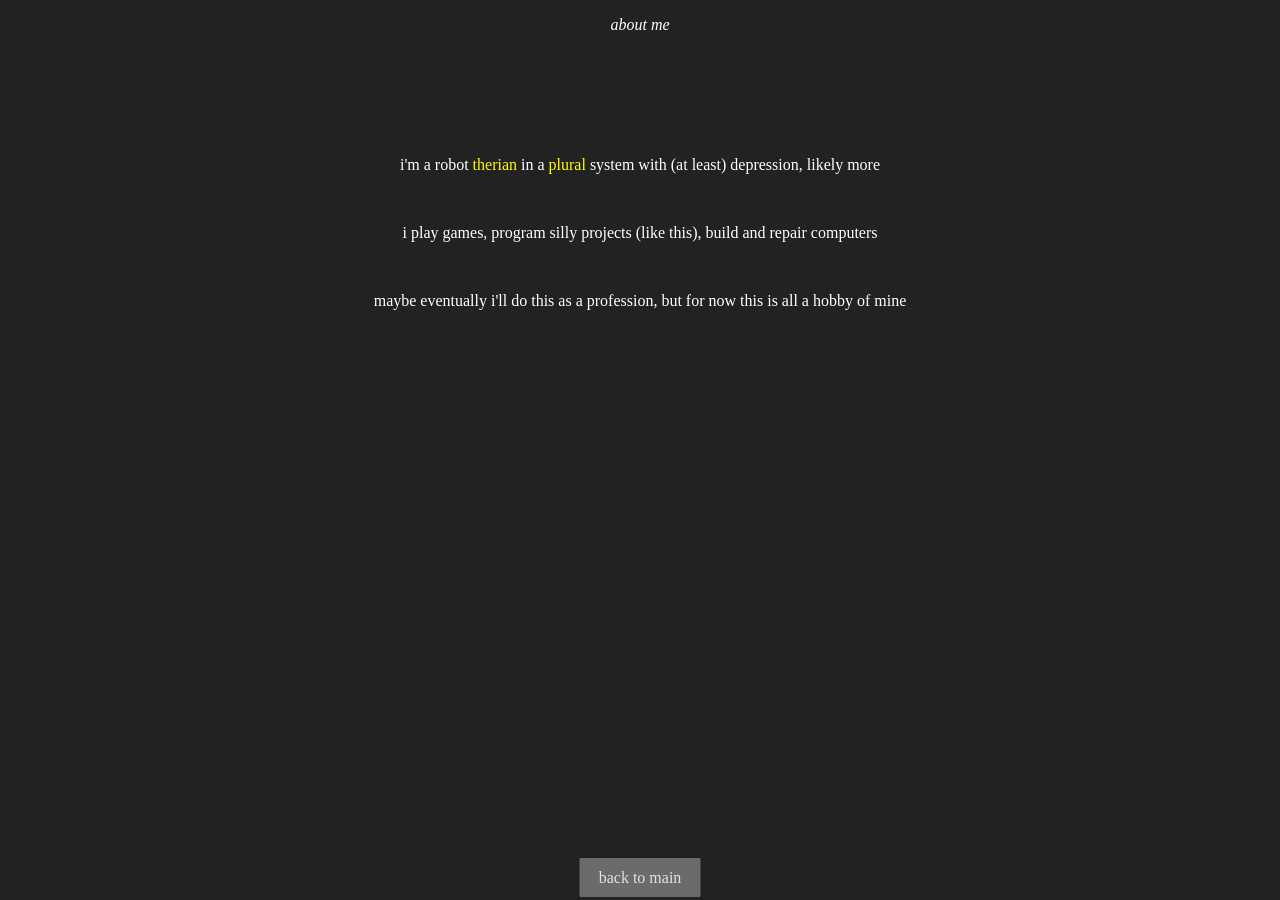
==== about.html @ b2134059 "add titles and discord embed stuff" ====
<!DOCTYPE html>
<style>
    a {
        color: #fefe00;
    }
</style>
<head>
    <title>about ivy</title>
    <link rel="icon" type="image/png" href="assets/icon.png">
    <meta charset="utf-8">
    <meta name="viewport" content="width=device-width, initial-scale=1">
    <link rel="stylesheet" href="./style.css" type="text/css">
    <meta content="Ivy's Site" property="og:title">
    <meta content="about me!" property="og:description">
    <meta content="https://opci.gay" property="og:url">
    <meta content="website" property="og:type">
    <meta name="theme-color" data-react-helmet="true" content="#fefe00">
</head>
<body>
    <div class="mid">
        <p style="font-style:italic;">about me</p>
    </div>
    <div class="mid underTop">
        <p>i'm a robot <a href="https://www.therian-guide.com">therian</a> in a <a href="https://www.morethanone.info">plural</a> system with (at least) depression, likely more</p>
        <br>
        <p>i play games, program silly projects (like this), build and repair computers</p>
        <br>
        <p>maybe eventually i'll do this as a profession, but for now this is all a hobby of mine</p>
    </div>

    <div class="bottom">
        <a href="index" id="backButton" class="button link">back to main</a>
    </div>
    <!-- dependency & script loading, at the end so it can access the whole page -->
    <script src="https://ajax.googleapis.com/ajax/libs/jquery/3.6.1/jquery.min.js"></script>
    <script src="https://cdnjs.cloudflare.com/ajax/libs/gsap/3.11.3/gsap.min.js"></script>
    <script src="app.js"></script>
</body>
---- style.css ----
:root {
    --main-background: #222;
    --button-background: #777;
    --hovered-button: #444;
    --accent-color: #fefe00;
}

a {
    text-decoration: none;
    font-family: Roboto;
}

a.link.yel {
    animation-name: yel;
    animation-duration: .5s;
    animation-fill-mode: forwards;
}

a.link.whi {
    animation-name: whi;
    animation-duration: .5s;
    animation-fill-mode: forwards;
}

body {
    background-color: var(--main-background);
}

p {
    color: #fff;
    font-family: Roboto;
}

.center {
    top: 50%;
    left: 50%;
    transform: translate(-50%, -50%);
}

.mid {
    text-align: center;
}

.bottom {
    text-align: center;
    position: absolute;
    bottom: 1vw;
    left: 50%;
    transform: translateX(-50%);
}

.underTop {
    padding-top: 7vw;
}

#titleDiv {
    display: inline-block;
    overflow: hidden;
}

#quote {
    font-style: italic;
}

#bottomRight {
    display: flex;
    position: absolute;
    bottom: 1vh;
}

#mainBox {
    position: fixed;
    text-align: center;
}

#buttons {
    display: flex;
    align-items: center;
    flex-wrap: wrap;
    gap: .6rem;
}

.button {
    color:white;
    width: 5.5rem;
    height: 1.2rem;
    padding: .7rem 1.2rem;
    flex: 1 0 40%;
    background: var(--button-background);
    border-radius: 1px;
    border-color: white;
}

@keyframes yel {
    from {
        color: white;
        background: var(--button-background);
    }
    to {
        color: var(--accent-color);
        background: var(--hovered-button);
    }
}

@keyframes whi {
    from {
        color: var(--accent-color);
        background: var(--hovered-button);
    }
    to {
        color: white;
        background: var(--button-background);
    }
}
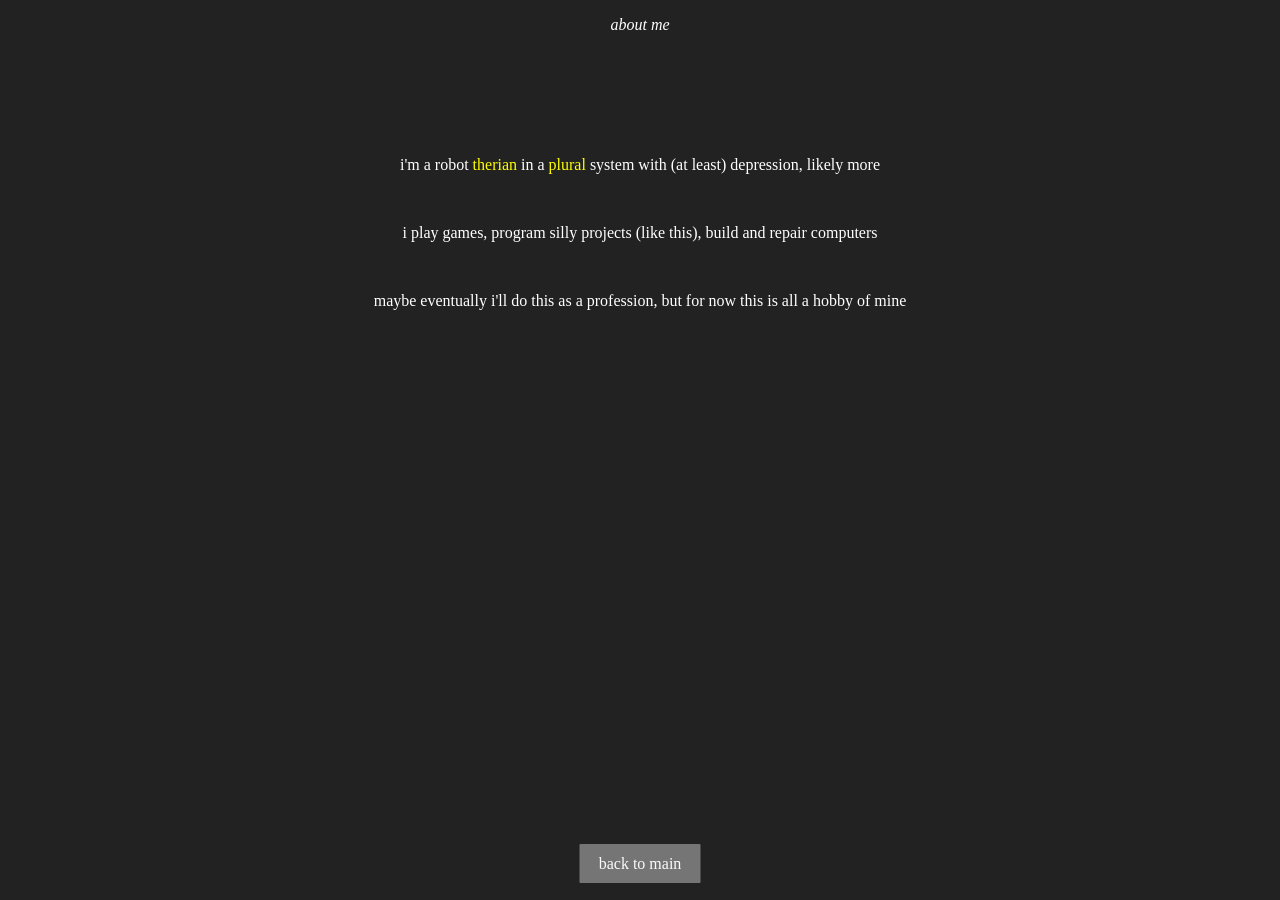
==== commit e117ccdf: "updated contact list & domain name" ====
--- a/about.html
+++ b/about.html
@@ -2,6 +2,11 @@
 <style>
     a {
         color: #fefe00;
+    }
+    a:hover {
+        color: #ba1e1f;
+        transition-property: color;
+        transition-duration: .3s;
     }
 </style>
 <head>
@@ -12,7 +17,7 @@
     <link rel="stylesheet" href="./style.css" type="text/css">
     <meta content="Ivy's Site" property="og:title">
     <meta content="about me!" property="og:description">
-    <meta content="https://opci.gay" property="og:url">
+    <meta content="https://opci.xyz" property="og:url">
     <meta content="website" property="og:type">
     <meta name="theme-color" data-react-helmet="true" content="#fefe00">
 </head>
--- a/style.css
+++ b/style.css
@@ -44,7 +44,7 @@
 .bottom {
     text-align: center;
     position: absolute;
-    bottom: 1vw;
+    bottom: 3vh;
     left: 50%;
     transform: translateX(-50%);
 }
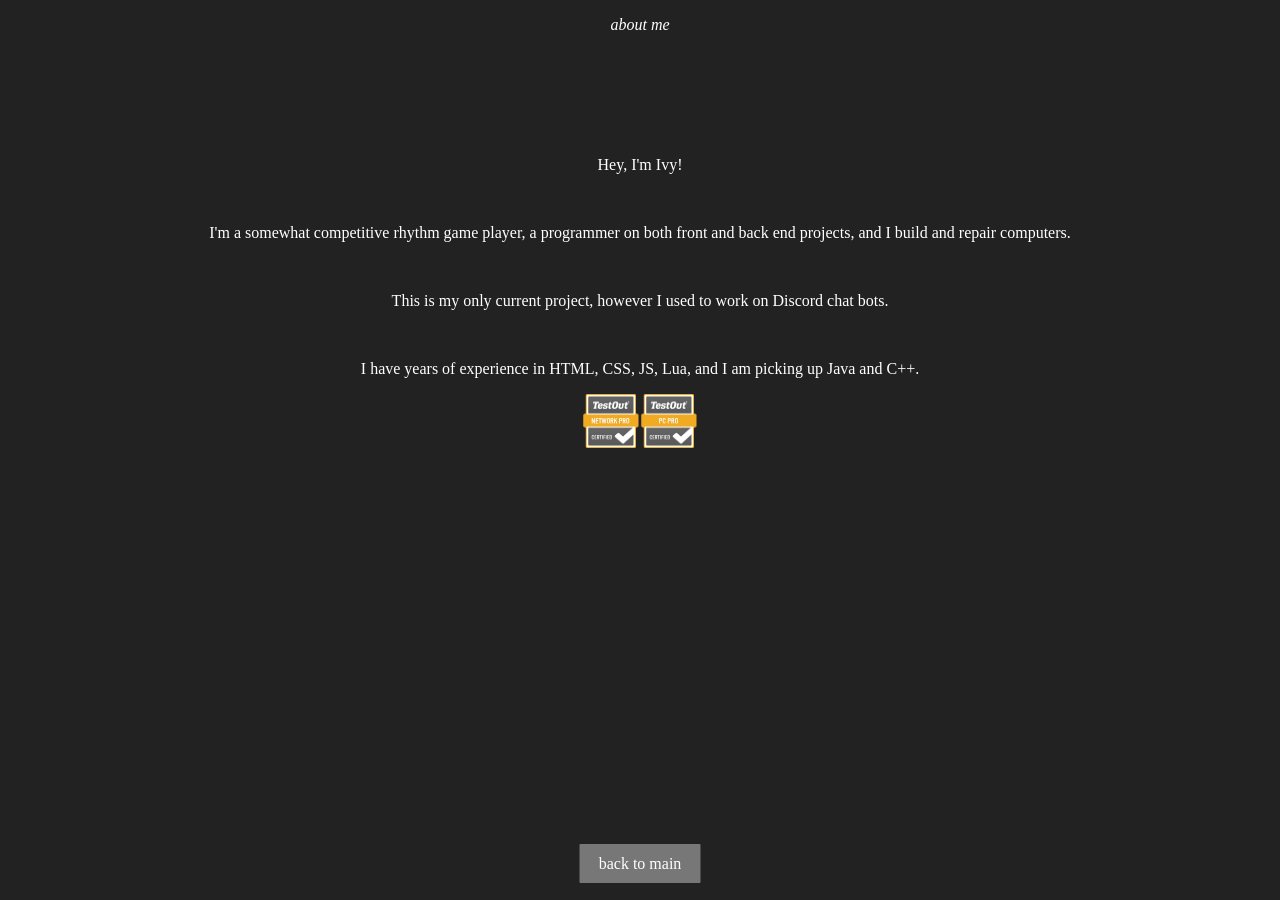
==== commit 06a8f4fd: "Sterilize" ====
--- a/about.html
+++ b/about.html
@@ -10,7 +10,7 @@
     }
 </style>
 <head>
-    <title>about ivy</title>
+    <title>About Ivy</title>
     <link rel="icon" type="image/png" href="assets/icon.png">
     <meta charset="utf-8">
     <meta name="viewport" content="width=device-width, initial-scale=1">
@@ -26,11 +26,14 @@
         <p style="font-style:italic;">about me</p>
     </div>
     <div class="mid underTop">
-        <p>i'm a robot <a href="https://www.therian-guide.com">therian</a> in a <a href="https://www.morethanone.info">plural</a> system with (at least) depression, likely more</p>
+        <p>Hey, I'm Ivy!</p>
         <br>
-        <p>i play games, program silly projects (like this), build and repair computers</p>
+        <p>I'm a somewhat competitive rhythm game player, a programmer on both front and back end projects, and I build and repair computers.</p>
         <br>
-        <p>maybe eventually i'll do this as a profession, but for now this is all a hobby of mine</p>
+        <p>This is my only current project, however I used to work on Discord chat bots.</p>
+        <br>
+        <p>I have years of experience in HTML, CSS, JS, Lua, and I am picking up Java and C++.</p>
+        <img src="/assets/networkBadge.png" style="height:54px; width:58px;"><img src="/assets/pcBadge.png" style="height:54px; width:58px;">
     </div>
 
     <div class="bottom">
--- a/style.css
+++ b/style.css
@@ -29,6 +29,16 @@
 p {
     color: #fff;
     font-family: Roboto;
+}
+
+#titleText {
+    margin-bottom: .5vw;
+}
+
+#subtitleText {
+    color: #999;
+    margin-top: 0;
+    margin-bottom: .5vw;
 }
 
 .center {
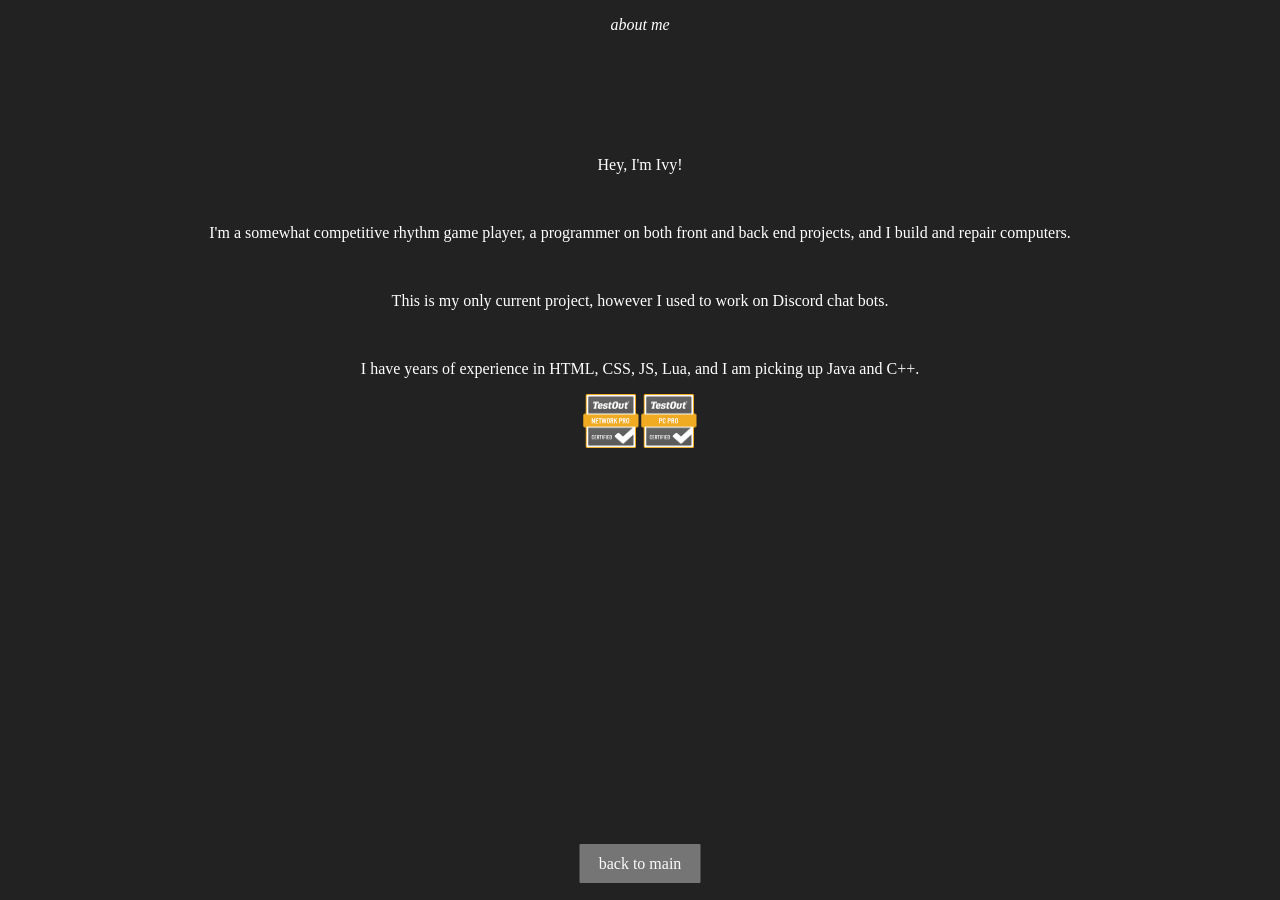
==== commit 7622241d: "Merge branch 'main' of https://github.com/opcivy/opcivy.github.io" ====
--- a/about.html
+++ b/about.html
@@ -2,11 +2,6 @@
 <style>
     a {
         color: #fefe00;
-    }
-    a:hover {
-        color: #ba1e1f;
-        transition-property: color;
-        transition-duration: .3s;
     }
 </style>
 <head>
@@ -43,4 +38,4 @@
     <script src="https://ajax.googleapis.com/ajax/libs/jquery/3.6.1/jquery.min.js"></script>
     <script src="https://cdnjs.cloudflare.com/ajax/libs/gsap/3.11.3/gsap.min.js"></script>
     <script src="app.js"></script>
-</body>+</body>
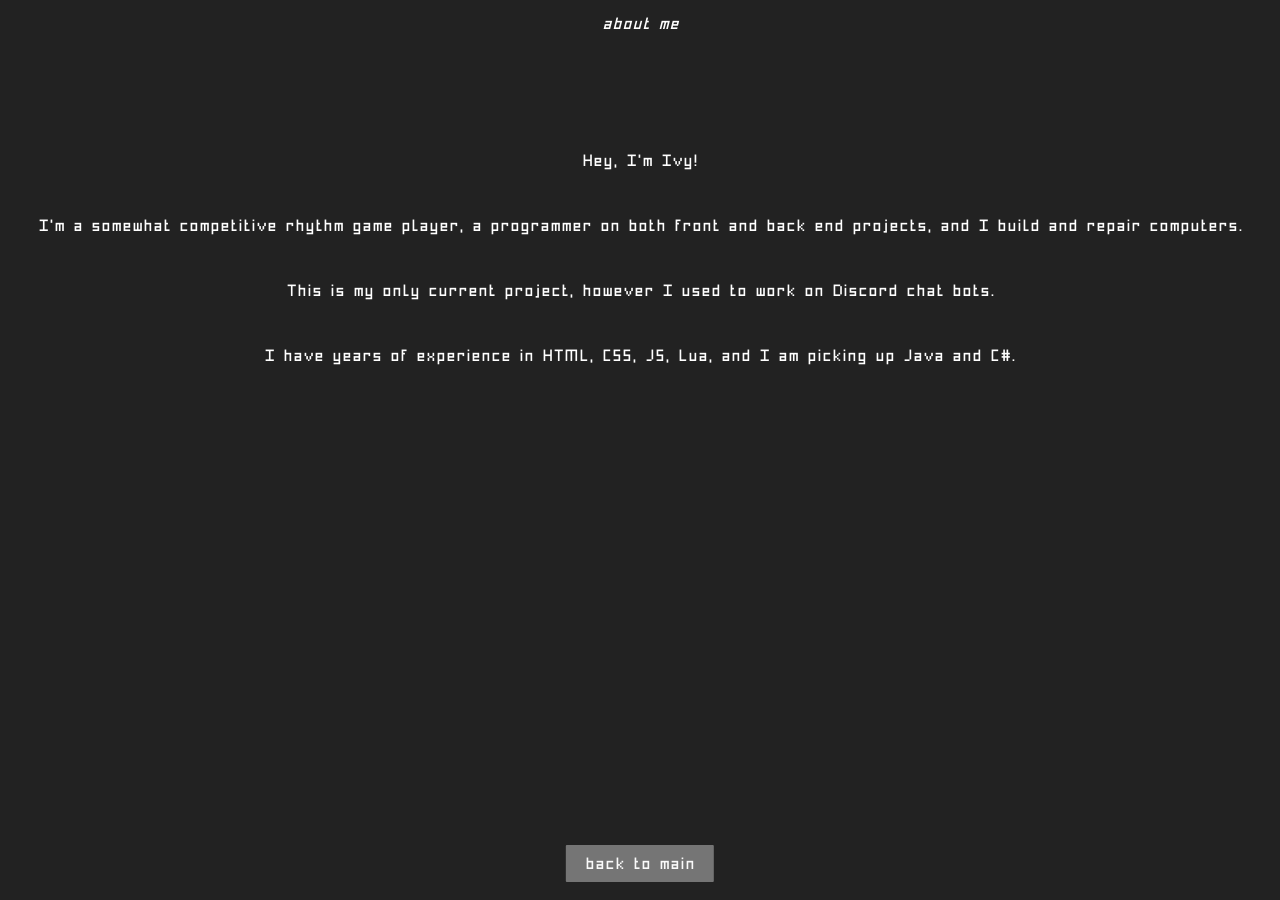
==== commit 6b4c7a76: "Fix language in about page" ====
--- a/about.html
+++ b/about.html
@@ -27,8 +27,7 @@
         <br>
         <p>This is my only current project, however I used to work on Discord chat bots.</p>
         <br>
-        <p>I have years of experience in HTML, CSS, JS, Lua, and I am picking up Java and C++.</p>
-        <img src="/assets/networkBadge.png" style="height:54px; width:58px;"><img src="/assets/pcBadge.png" style="height:54px; width:58px;">
+        <p>I have years of experience in HTML, CSS, JS, Lua, and I am picking up Java and C#.</p>
     </div>
 
     <div class="bottom">
--- a/style.css
+++ b/style.css
@@ -5,9 +5,14 @@
     --accent-color: #fefe00;
 }
 
+@font-face {
+    font-family: Pixelary;
+    src: url("./assets/Pixelary-Letter.otf") format("opentype");
+}
+
 a {
     text-decoration: none;
-    font-family: Roboto;
+    font-family: Pixelary;
 }
 
 a.link.yel {
@@ -28,7 +33,7 @@
 
 p {
     color: #fff;
-    font-family: Roboto;
+    font-family: Pixelary;
 }
 
 #titleText {
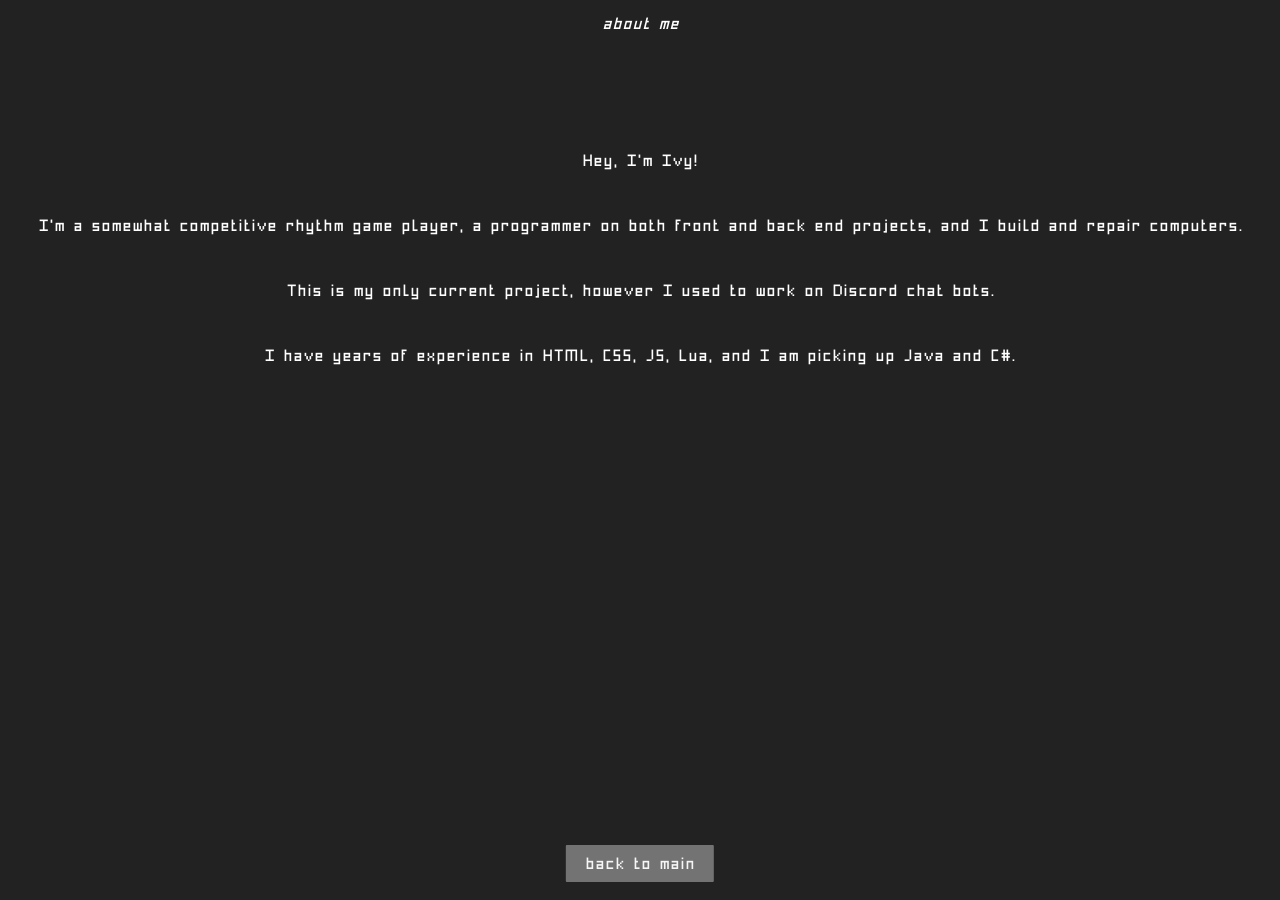
==== commit 23a8bc3a: "Attempt to make about page easier to read." ====
--- a/about.html
+++ b/about.html
@@ -2,6 +2,9 @@
 <style>
     a {
         color: #fefe00;
+    }
+    p {
+        font-family: Roboto;
     }
 </style>
 <head>
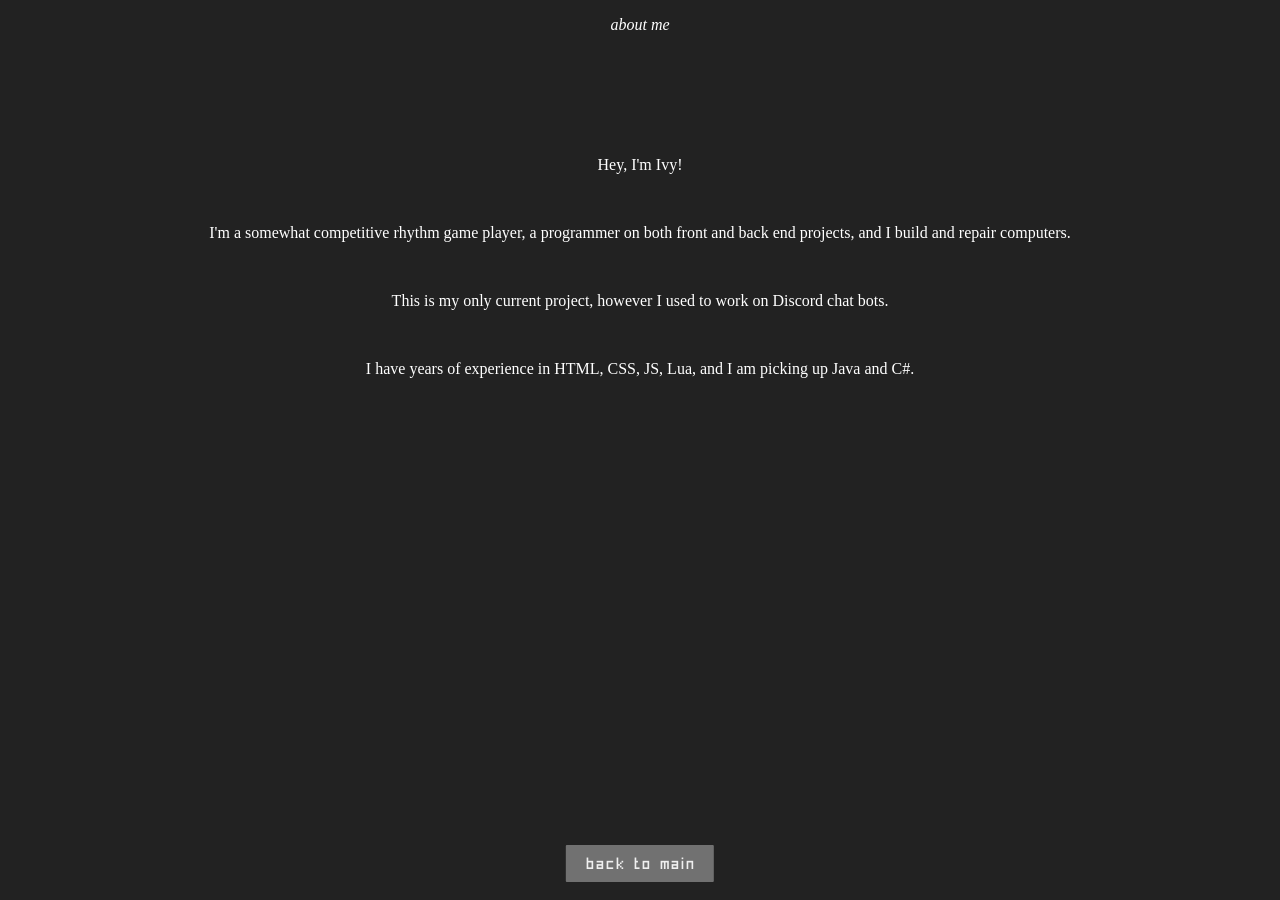
==== commit 8f2b32df: "Fix" ====
--- a/about.html
+++ b/about.html
@@ -4,7 +4,7 @@
         color: #fefe00;
     }
     p {
-        font-family: Roboto;
+        font-family: Roboto !important;
     }
 </style>
 <head>
